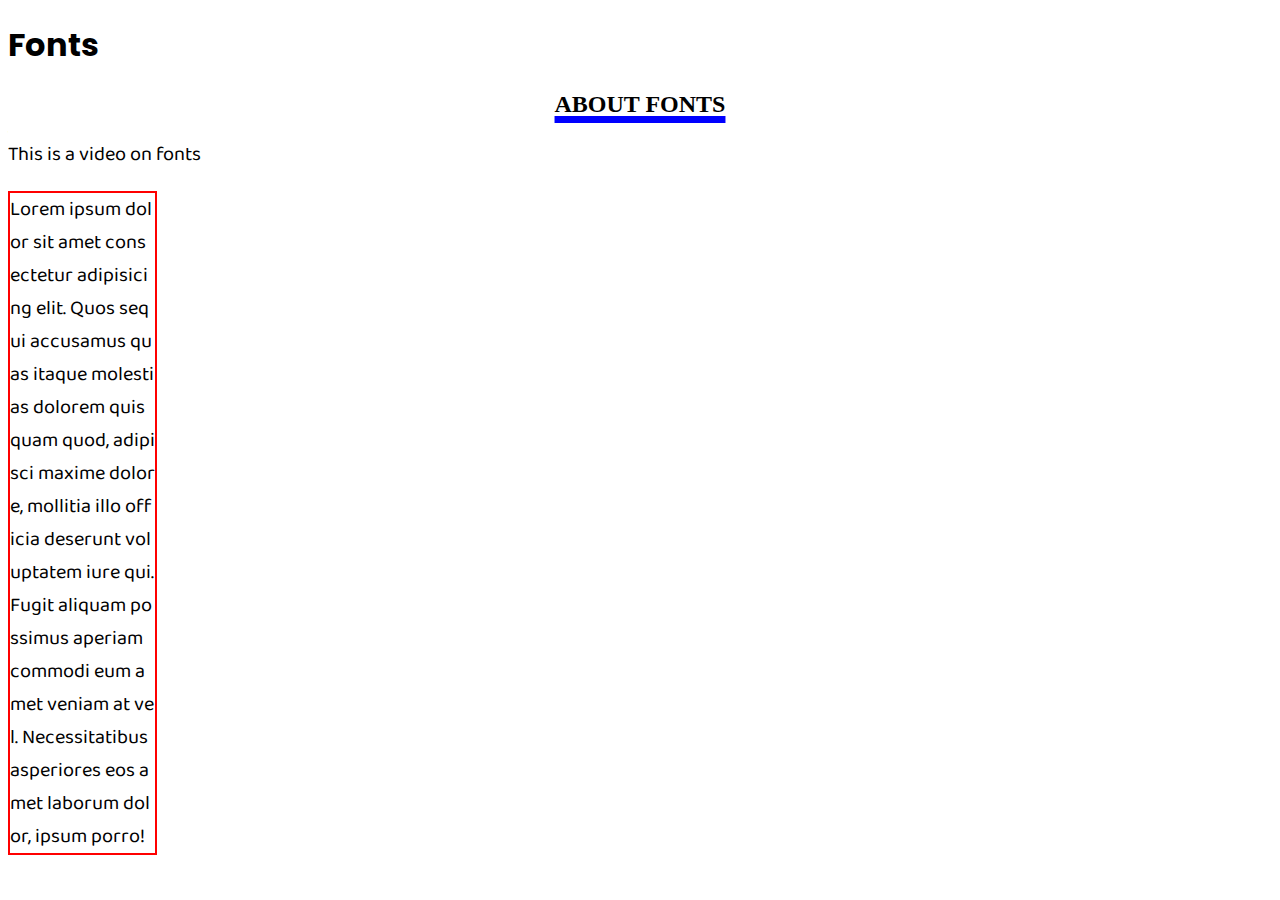
==== index.html @ da514939 "Add files via upload" ====
<!DOCTYPE html>
<html lang="en">

<head>
    <meta charset="UTF-8">
    <meta name="viewport" content="width=device-width, initial-scale=1.0">
    <title>Fonts</title> 
    <style>
        @import url('https://fonts.googleapis.com/css2?family=Baloo+Bhai+2&family=Poppins:wght@300&display=swap');
        h1 {
            font-family: 'Poppins', 'Lucida Sans', 'Lucida Sans Regular', 'Lucida Grande', 'Lucida Sans Unicode', Geneva, Verdana, sans-serif
        }

        p {
            /* font-family: 'Segoe UI', Tahoma, Geneva, Verdana, sans-serif; */
            font-family: 'Baloo Bhai 2', sans-serif;
            font-size: 20px; 
            /* font-style:italic;
            font-weight: 500;  */
            
        }
        h2{
            text-align: center;
            text-transform: uppercase;
            text-decoration: underline;
            text-decoration-color: blue;
            /* text-decoration-style: dotted; */
            text-decoration-thickness: 7px ;
            /* text-indent: 45px; */
        }
        .lorem{
            border: 2px solid red;
            width: 145px;
            word-break: break-all;
            /* text-overflow: ellipsis;
            overflow: hidden; */

        }
    </style>
</head>

<body>
    <div>
        <!-- https://codepen.io/web-dot-dev/pen/yLojraG -->
        <h1>Fonts</h1>
        <h2>about Fonts</h2>
        <p>This is a video on fonts</p>
        <p class="lorem">Lorem ipsum dolor sit amet consectetur adipisicing elit. Quos sequi accusamus quas itaque molestias dolorem quisquam quod, adipisci maxime dolore, mollitia illo officia deserunt voluptatem iure qui. Fugit aliquam possimus aperiam commodi eum amet veniam at vel. Necessitatibus asperiores eos amet laborum dolor, ipsum porro!</p>
    </div>
</body>

</html>
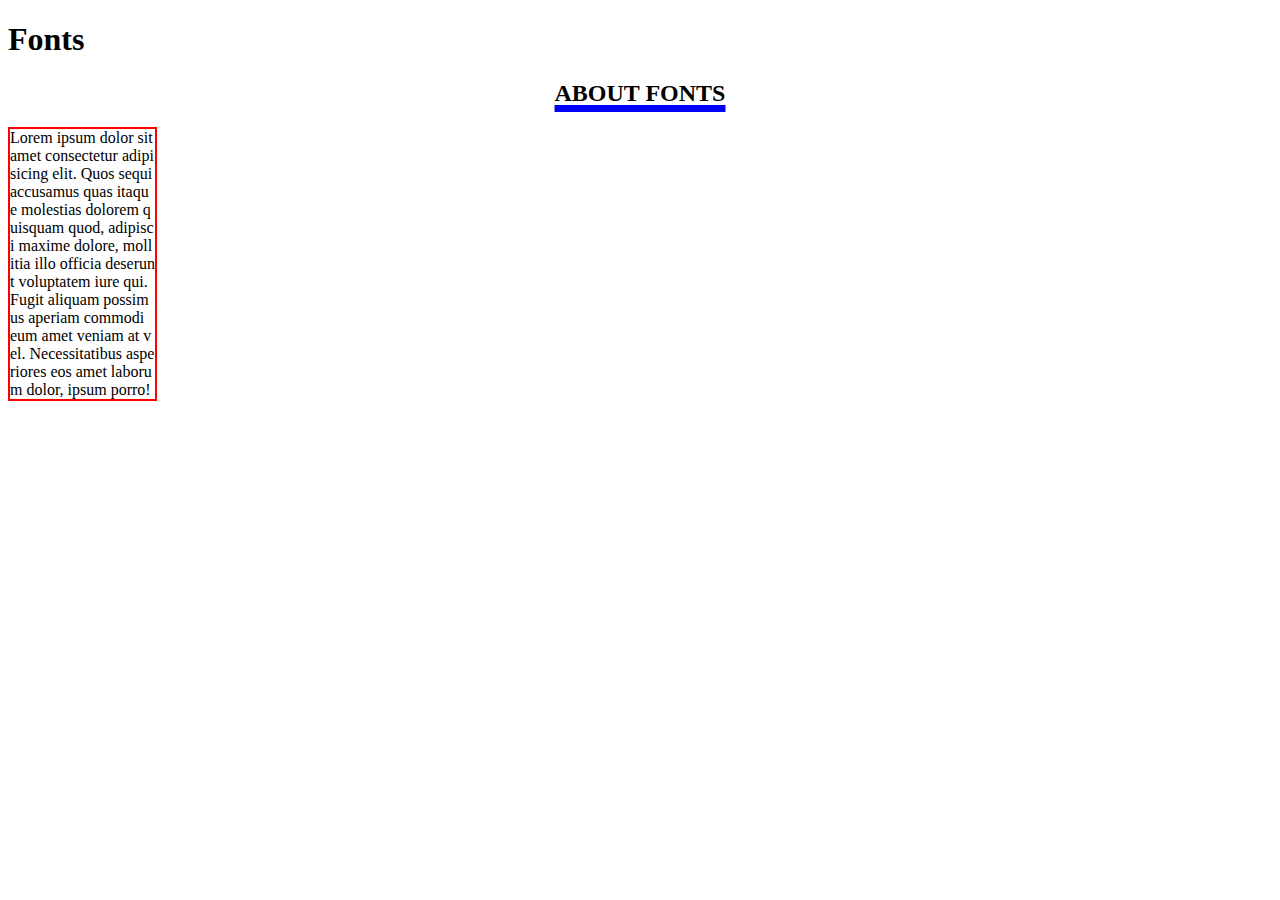
==== commit d167618d: "Update index.html" ====
--- a/index.html
+++ b/index.html
@@ -6,14 +6,12 @@
     <meta name="viewport" content="width=device-width, initial-scale=1.0">
     <title>Fonts</title> 
     <style>
-        @import url('https://fonts.googleapis.com/css2?family=Baloo+Bhai+2&family=Poppins:wght@300&display=swap');
-        h1 {
             font-family: 'Poppins', 'Lucida Sans', 'Lucida Sans Regular', 'Lucida Grande', 'Lucida Sans Unicode', Geneva, Verdana, sans-serif
         }
 
         p {
             /* font-family: 'Segoe UI', Tahoma, Geneva, Verdana, sans-serif; */
-            font-family: 'Baloo Bhai 2', sans-serif;
+            font-family: 'devnagri', sans-serif;
             font-size: 20px; 
             /* font-style:italic;
             font-weight: 500;  */
@@ -44,9 +42,8 @@
         <!-- https://codepen.io/web-dot-dev/pen/yLojraG -->
         <h1>Fonts</h1>
         <h2>about Fonts</h2>
-        <p>This is a video on fonts</p>
         <p class="lorem">Lorem ipsum dolor sit amet consectetur adipisicing elit. Quos sequi accusamus quas itaque molestias dolorem quisquam quod, adipisci maxime dolore, mollitia illo officia deserunt voluptatem iure qui. Fugit aliquam possimus aperiam commodi eum amet veniam at vel. Necessitatibus asperiores eos amet laborum dolor, ipsum porro!</p>
     </div>
 </body>
 
-</html>+</html>
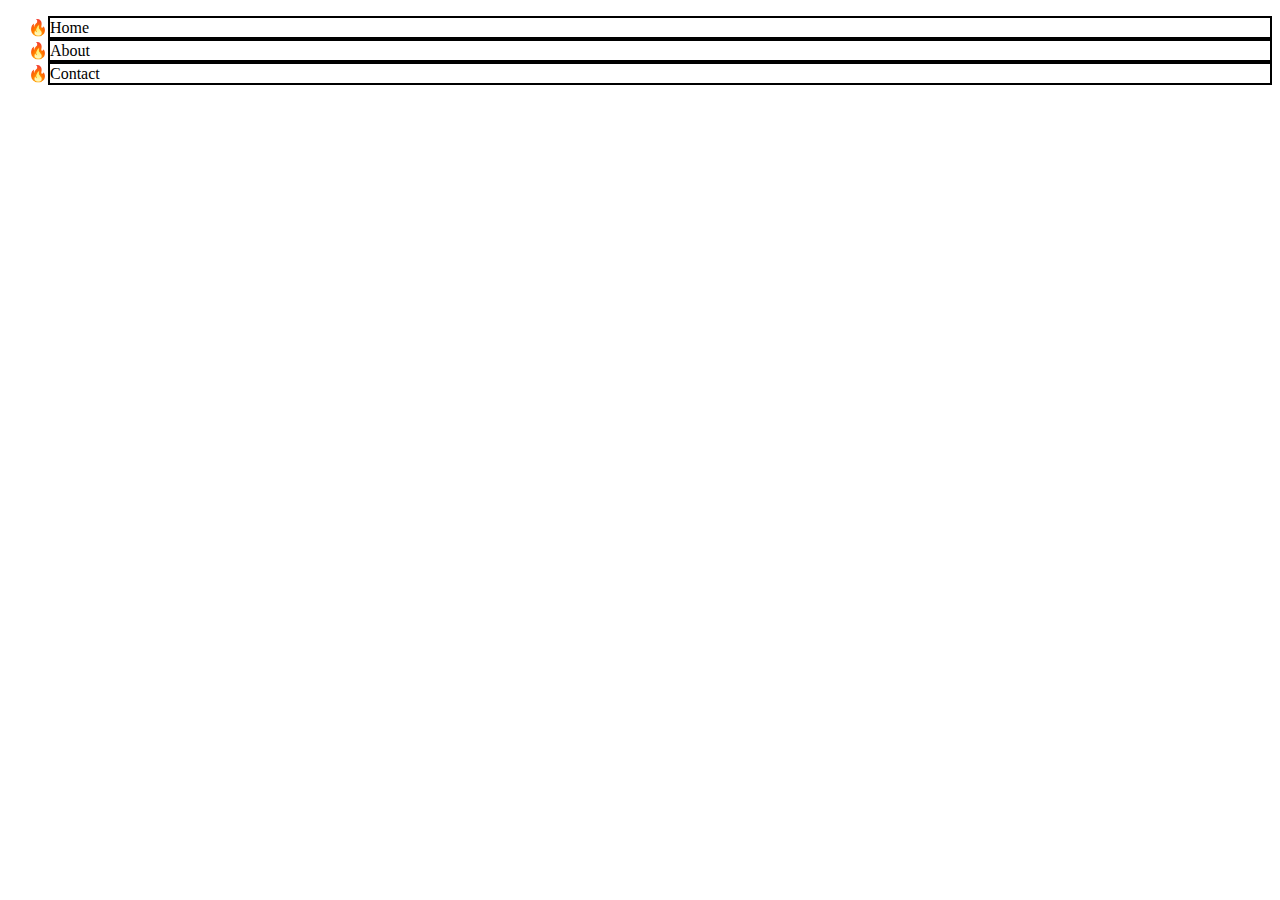
==== commit 3746a5ae: "Add files via upload" ====
--- a/index.html
+++ b/index.html
@@ -1,49 +1,29 @@
 <!DOCTYPE html>
 <html lang="en">
-
 <head>
     <meta charset="UTF-8">
     <meta name="viewport" content="width=device-width, initial-scale=1.0">
-    <title>Fonts</title> 
+    <title>CSS Lists</title>
     <style>
-            font-family: 'Poppins', 'Lucida Sans', 'Lucida Sans Regular', 'Lucida Grande', 'Lucida Sans Unicode', Geneva, Verdana, sans-serif
+        nav ul li{
+            list-style: devanagari;
+            list-style-type: "🔥";
+            /* background-color: yellow; */
+            /* list-style-position: inside; */
+            border: 2px solid black;
+            /* list-style: disc inside url("https://user-images.githubusercontent.com/14011726/94132137-7d4fc100-fe7c-11ea-8512-69f90cb65e48.gif"); */
+            /* list-style-image: url("https://user-images.githubusercontent.com/14011726/94132137-7d4fc100-fe7c-11ea-8512-69f90cb65e48.gif"); */
         }
-
-        p {
-            /* font-family: 'Segoe UI', Tahoma, Geneva, Verdana, sans-serif; */
-            font-family: 'devnagri', sans-serif;
-            font-size: 20px; 
-            /* font-style:italic;
-            font-weight: 500;  */
-            
-        }
-        h2{
-            text-align: center;
-            text-transform: uppercase;
-            text-decoration: underline;
-            text-decoration-color: blue;
-            /* text-decoration-style: dotted; */
-            text-decoration-thickness: 7px ;
-            /* text-indent: 45px; */
-        }
-        .lorem{
-            border: 2px solid red;
-            width: 145px;
-            word-break: break-all;
-            /* text-overflow: ellipsis;
-            overflow: hidden; */
-
-        }
+ 
     </style>
 </head>
-
 <body>
-    <div>
-        <!-- https://codepen.io/web-dot-dev/pen/yLojraG -->
-        <h1>Fonts</h1>
-        <h2>about Fonts</h2>
-        <p class="lorem">Lorem ipsum dolor sit amet consectetur adipisicing elit. Quos sequi accusamus quas itaque molestias dolorem quisquam quod, adipisci maxime dolore, mollitia illo officia deserunt voluptatem iure qui. Fugit aliquam possimus aperiam commodi eum amet veniam at vel. Necessitatibus asperiores eos amet laborum dolor, ipsum porro!</p>
-    </div>
+    <nav>
+        <ul>
+            <li>Home</li>
+            <li>About</li>
+            <li>Contact</li>
+        </ul>
+    </nav>
 </body>
-
-</html>
+</html>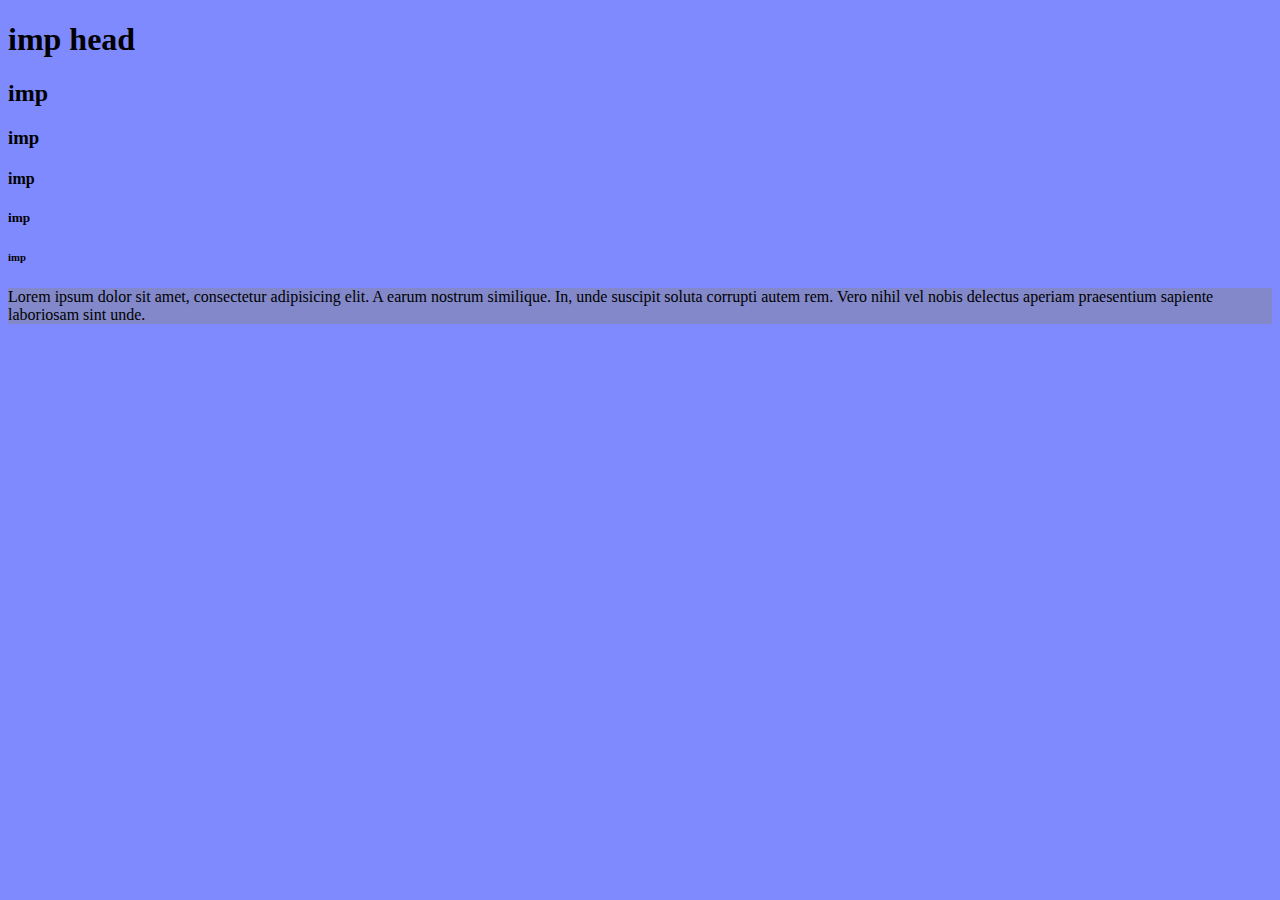
==== commit ed739d41: "Add files via upload" ====
--- a/index.html
+++ b/index.html
@@ -3,27 +3,17 @@
 <head>
     <meta charset="UTF-8">
     <meta name="viewport" content="width=device-width, initial-scale=1.0">
-    <title>CSS Lists</title>
-    <style>
-        nav ul li{
-            list-style: devanagari;
-            list-style-type: "🔥";
-            /* background-color: yellow; */
-            /* list-style-position: inside; */
-            border: 2px solid black;
-            /* list-style: disc inside url("https://user-images.githubusercontent.com/14011726/94132137-7d4fc100-fe7c-11ea-8512-69f90cb65e48.gif"); */
-            /* list-style-image: url("https://user-images.githubusercontent.com/14011726/94132137-7d4fc100-fe7c-11ea-8512-69f90cb65e48.gif"); */
-        }
- 
-    </style>
+    <title>my bookmarks</title>
+    <link rel="stylesheet" href="style.css">
 </head>
 <body>
-    <nav>
-        <ul>
-            <li>Home</li>
-            <li>About</li>
-            <li>Contact</li>
-        </ul>
-    </nav>
+    <h1>imp head</h1>
+    <h2>imp</h2>
+    <h3>imp</h3>
+    <h4>imp</h4>
+    <h5>imp</h5>
+    <h6>imp</h6>
+    <p style="background-color: rgba(138, 131, 63, 0.281);"">Lorem ipsum dolor sit amet, consectetur adipisicing elit. A earum nostrum similique. In, unde suscipit soluta corrupti autem rem. Vero nihil vel nobis delectus aperiam praesentium sapiente laboriosam sint unde.<p>
+    
 </body>
 </html>--- a/style.css
+++ b/style.css
@@ -0,0 +1,3 @@
+body{
+    background-color: rgb(127, 138, 255);
+}